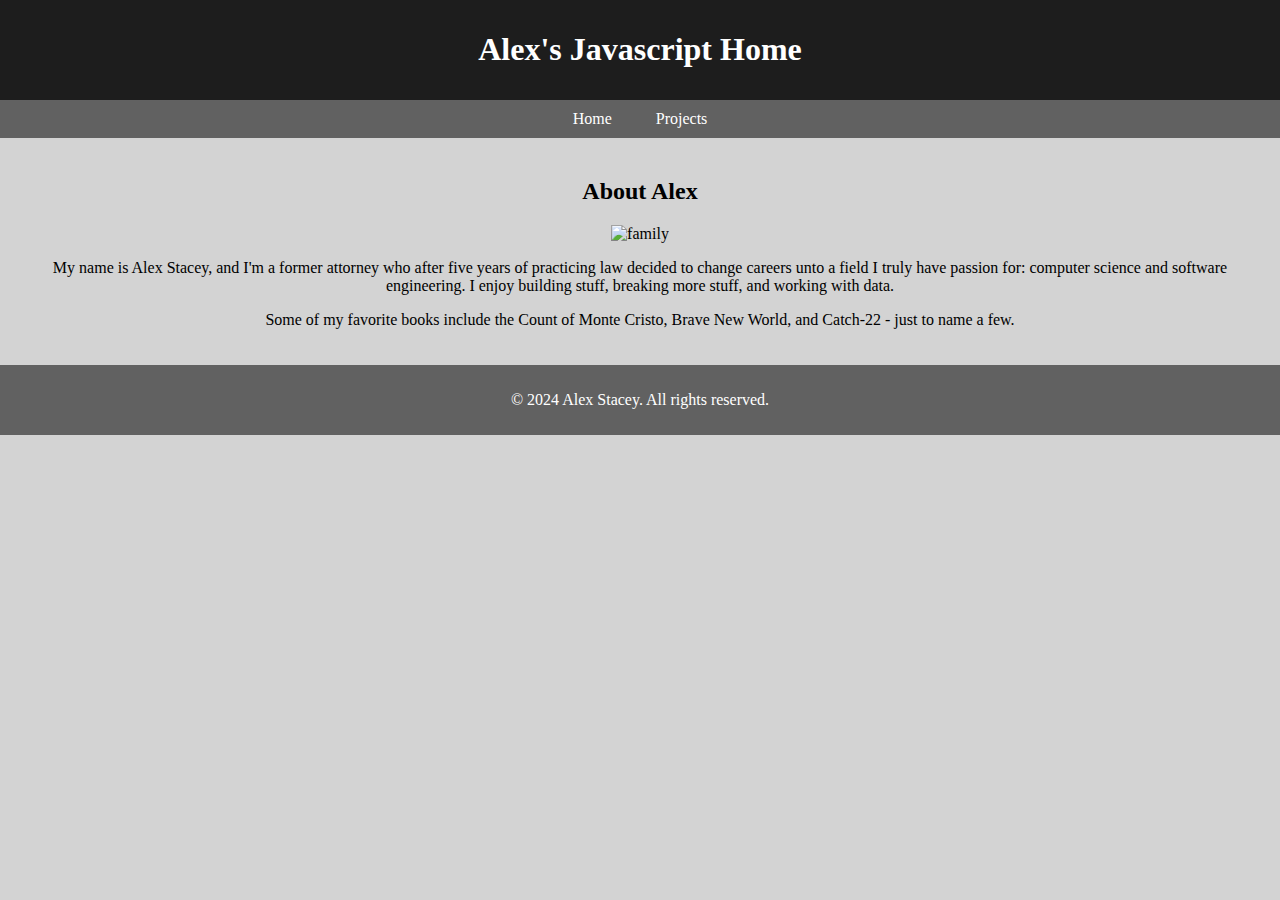
==== index.html @ 7222ce76 "created" ====
<!DOCTYPE html>
<html lang="en">
<head>
    <meta charset="UTF-8">
    <meta name="viewport" content="width=device-width, initial-scale=1.0">
    <title>Alex's Website Home</title>
    <link rel="stylesheet" href="/css/style.css">
    <script src="/site.js" defer></script>
</head>
<body>
    <header>
        <h1>Alex's Javascript Home</h1>
    </header>

    <nav>
        <a href="/index.html" class="active">Home</a>
        <a href="/projects.html">Projects</a>
    </nav>

    <section class="center">
        <h2>About Alex</h2>
        <img src="/img/fam.jpg" alt="family" width="200px"/>
        <p > My name is Alex Stacey, and I'm a former attorney who after five years of practicing law decided to change careers unto a field I truly have passion for: computer science and software engineering. I enjoy building stuff, breaking more stuff, and working with data.</p>
        <p>Some of my favorite books include the Count of Monte Cristo, Brave New World, and Catch-22 - just to name a few.

    </section>

    <footer>
        <p>&copy; 2024 Alex Stacey. All rights reserved.</p>
    </footer>
</body>

</html>
---- css/style.css ----
body {
    font-family: Georgia, 'Times New Roman', Times, serif;
    margin: 0;
    padding: 0;
    background-color: #d3d3d3;
}

header {
    background-color: rgb(29, 29, 29);
    color: #fff;
    padding: 10px;
    text-align: center;
}

nav {
    background-color: #616161;
    color: #fff;
    padding: 10px;
    text-align: center;
}

nav a {
    color: #fff;
    text-decoration: none;
    padding: 10px;
    margin: 0 10px;
    transition: color 0.3s ease; 
}

nav a:hover {
    color: #ffa600; 
}

section {
    padding: 20px;
}

footer {
    background-color: #616161;
    color: #fff;
    text-align: center;
    clear: both;
    padding: 10px;
}

.center {
    text-align: center;
}
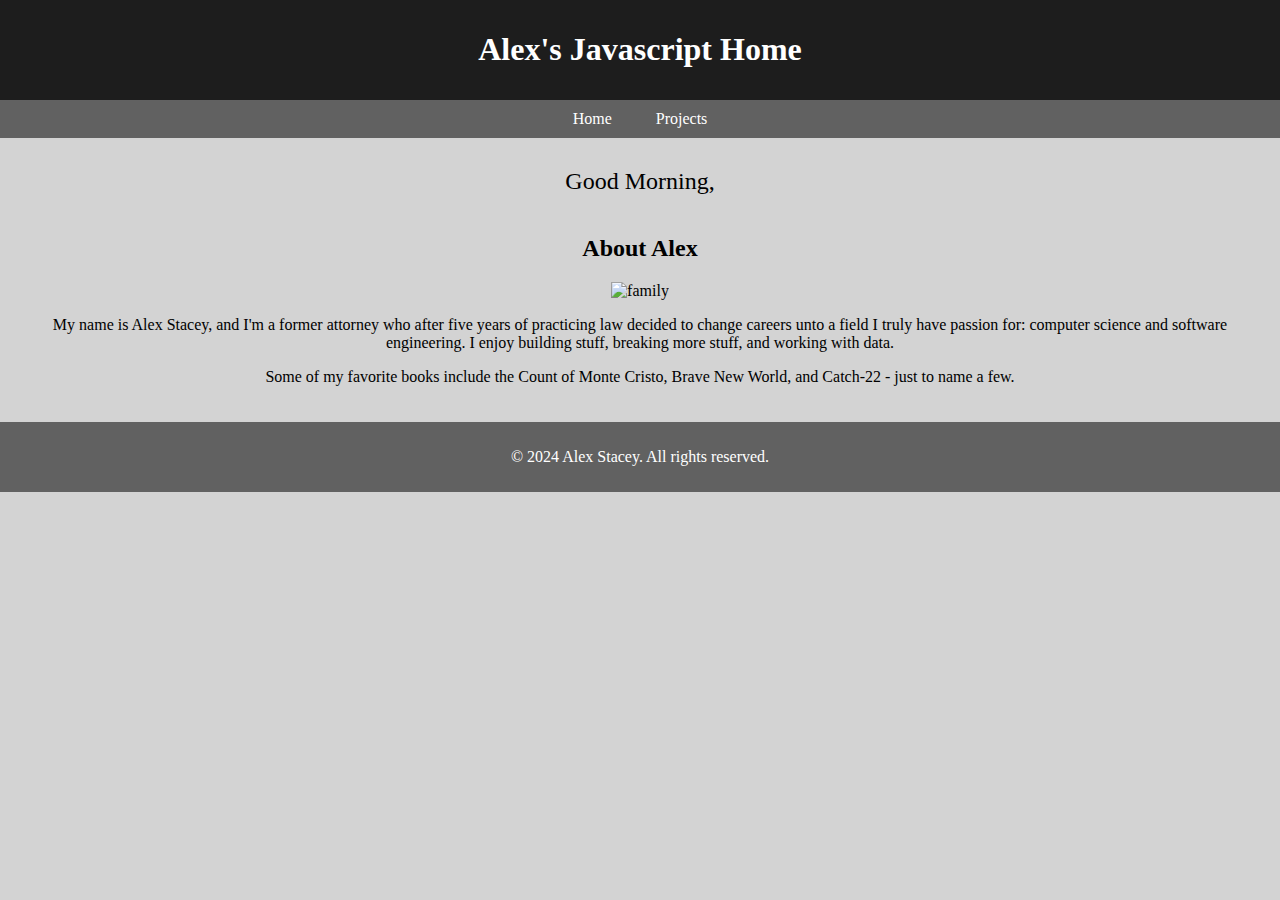
==== commit 592627d3: "Added welcome div" ====
--- a/index.html
+++ b/index.html
@@ -16,14 +16,14 @@
         <a href="/index.html" class="active">Home</a>
         <a href="/projects.html">Projects</a>
     </nav>
-
+    <div id="welcome"></div>
     <section class="center">
         <h2>About Alex</h2>
         <img src="/img/fam.jpg" alt="family" width="200px"/>
         <p > My name is Alex Stacey, and I'm a former attorney who after five years of practicing law decided to change careers unto a field I truly have passion for: computer science and software engineering. I enjoy building stuff, breaking more stuff, and working with data.</p>
         <p>Some of my favorite books include the Count of Monte Cristo, Brave New World, and Catch-22 - just to name a few.
-
     </section>
+    
 
     <footer>
         <p>&copy; 2024 Alex Stacey. All rights reserved.</p>
--- a/css/style.css
+++ b/css/style.css
@@ -47,4 +47,11 @@
     text-align: center;
 }
 
+#welcome {
+    text-align: center;
+    font-size: x-large;
+    padding-top: 30px;
+    
+}
 
+
